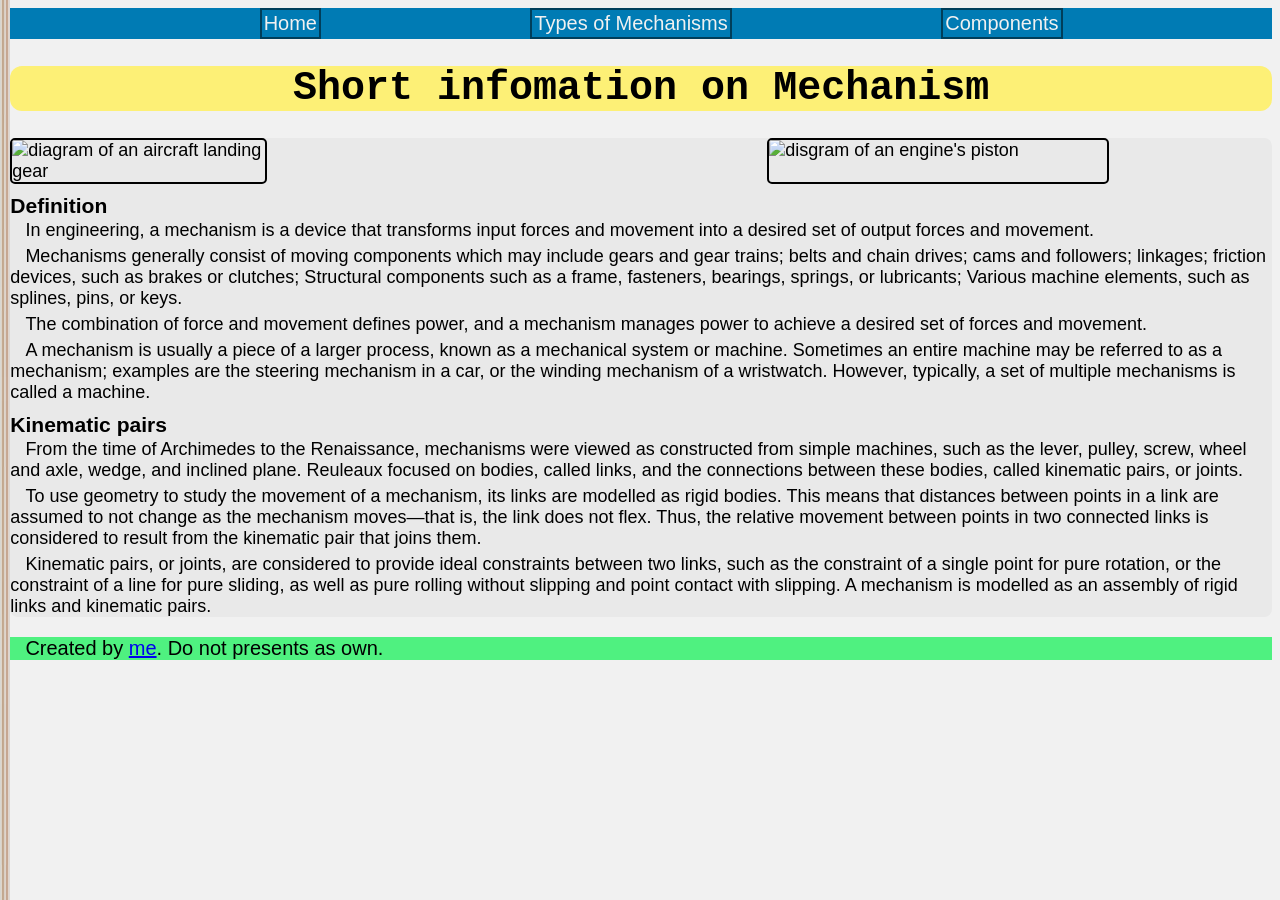
==== index.html @ 5ceaa01b "1st" ====
<!DOCTYPE html>
<html lang="en">

<head>
  <meta charset="utf-8">
  <meta name="viewport" content="width=device-width">
  <title>Short infomation on Mechanical mechanism</title>
  <!-- You will need to link to the CSS file -->
  <link rel="stylesheet" href="css/style.css">
</head>

<body>
  <a href="#main-content" class="skip-link">Skip to main content</a>
  <header>
    <nav>
      <ul>
        <li><a href="index.html">Home</a></li>
        <li><a href="typeofmechanism.html">Types of Mechanisms</a></li>
        <li><a href="components.html">Components</a></li>
      </ul>
    </nav>

    <h1>Short infomation on Mechanism</h1>
  </header>
  <main id="main-content" tabindex="-1">
    <div class="grid">
      <img src="https://upload.wikimedia.org/wikipedia/commons/8/85/Landing_gear_schematic.svg" width="50%" alt="diagram of an aircraft landing gear" >
      <img src="https://upload.wikimedia.org/wikipedia/commons/f/f7/Piston_bielle_vilebrequin_coupe_et_schema_cinematique.svg" width="67%" alt="disgram of an engine's piston" >
    </div>
    <h3> Definition </h3>
    <p> In engineering, a mechanism is a device that transforms input forces and movement into a desired set of output forces and movement. </p>
    <p> Mechanisms generally consist of moving components which may include gears and gear trains; belts and chain drives; cams and followers; linkages; friction devices, such as brakes or clutches; Structural components such as a frame, fasteners, bearings, springs, or lubricants; Various machine elements, such as splines, pins, or keys. </p>
    <p>The combination of force and movement defines power, and a mechanism manages power to achieve a desired set of forces and movement.</p>
    <p>A mechanism is usually a piece of a larger process, known as a mechanical system or machine. Sometimes an entire machine may be referred to as a mechanism; examples are the steering mechanism in a car, or the winding mechanism of a wristwatch. However, typically, a set of multiple mechanisms is called a machine.</p>

    <h3> Kinematic pairs</h3>
    <p>From the time of Archimedes to the Renaissance, mechanisms were viewed as constructed from simple machines, such as the lever, pulley, screw, wheel and axle, wedge, and inclined plane. Reuleaux focused on bodies, called links, and the connections between these bodies, called kinematic pairs, or joints.</p>
    <p>To use geometry to study the movement of a mechanism, its links are modelled as rigid bodies. This means that distances between points in a link are assumed to not change as the mechanism moves—that is, the link does not flex. Thus, the relative movement between points in two connected links is considered to result from the kinematic pair that joins them.</p>
    <p>Kinematic pairs, or joints, are considered to provide ideal constraints between two links, such as the constraint of a single point for pure rotation, or the constraint of a line for pure sliding, as well as pure rolling without slipping and point contact with slipping. A mechanism is modelled as an assembly of rigid links and kinematic pairs.</p>

  </main>
  <footer>
    <p>Created by <a href="https://github.com/LavrieN">me</a>. Do not presents as own.</p>
  </footer>

</body>

</html>
---- css/style.css ----
body{
  font-family:'Segoe UI', Tahoma, Geneva, Verdana, sans-serif;
  font-size: 125%;
  margin-left: 0.8%;
  background-image: url('../images/sumb.jpg');
  background-repeat:repeat-y;
  background-size: 0.8%;
  background-color: rgb(241, 241, 241);
}
.skip-link {
  display:block;
  font-weight: bold;
  color:#ffffff;
  background-color: rgb(13, 0, 133);
  width: fit-content;
  padding: 5px;
  text-decoration: none;
  margin-bottom: 1px;
  position: absolute;
  left: -999px;
}
.skip-link :hover{
  background-color: #9e9e9e;
  color:rgb(13, 0, 133);
}
.skip-link:focus{
  background-color: #9e9e9e;
  color:rgb(13, 0, 133);
  border: 10px;
  position: absolute;
  left: 5px;
}
h1{
  font-family: 'Courier New', Courier, monospace;
  background-color:rgb(253, 240, 118);
  text-align:center;
  border-radius: 12px;
}
h3{
  margin-top: 10px;
  margin-bottom: 2px;
}
nav{
  display: inline;
  width: 80%;
  margin-top: 0px;
}
nav img{
  width: 10%;
}
main{
  background-color: rgb(233, 233, 233);
  font-size: large;
  border-radius: 8px;
}
footer{
  background-color: rgb(79, 241, 128);
}
ul {
  display: flex;
  flex-direction:row;
  justify-content: space-evenly;
  background-color:rgb(0, 123, 180) ;
  margin-top: 0px;
}
main p{
  margin-top: 2px;
  margin-bottom: 5px;
}
li{
  list-style-type: none;
  display: block;
}

ul a:link{
  display: block;
  color:rgb(241, 241, 241) ;
  /* background-color:rgb(0, 113, 165) ; */
  padding: 2px;
  border:2px solid rgb(0, 62, 90);
  text-decoration: none;
}
ul a:active{
  text-decoration: none;
  background-color: rgb(0, 64, 94);
  border: 2px inset rgb(0, 33, 48);
  color:rgb(241, 241, 241) ;
}
ul a:hover{
  text-decoration: none;
  background-color: rgb(0, 64, 94);
  border: 2px inset rgb(0, 0, 0);
  color:rgb(241, 241, 241) ;
}
ul a:visited{
  text-decoration: none;
  color:rgb(241, 241, 241) ;
}


p{
  text-indent: 1.2%;
  height: auto;
}
.grid{
  display:grid;
  grid-template-columns: 40% 40%;
  justify-content: space-between;
  row-gap: 100px;
}
.grid img{
  display:grid;
  border: 2px double black;
  border-radius: 5px;
}
.flex{
  flex-wrap: wrap;
  justify-content: left;
}
.referenceimg{
  justify-content:end;
}
ul .list{
  display: inline;
  background-color:rgb(233, 233, 233) ;
  margin-top: 0px;
}
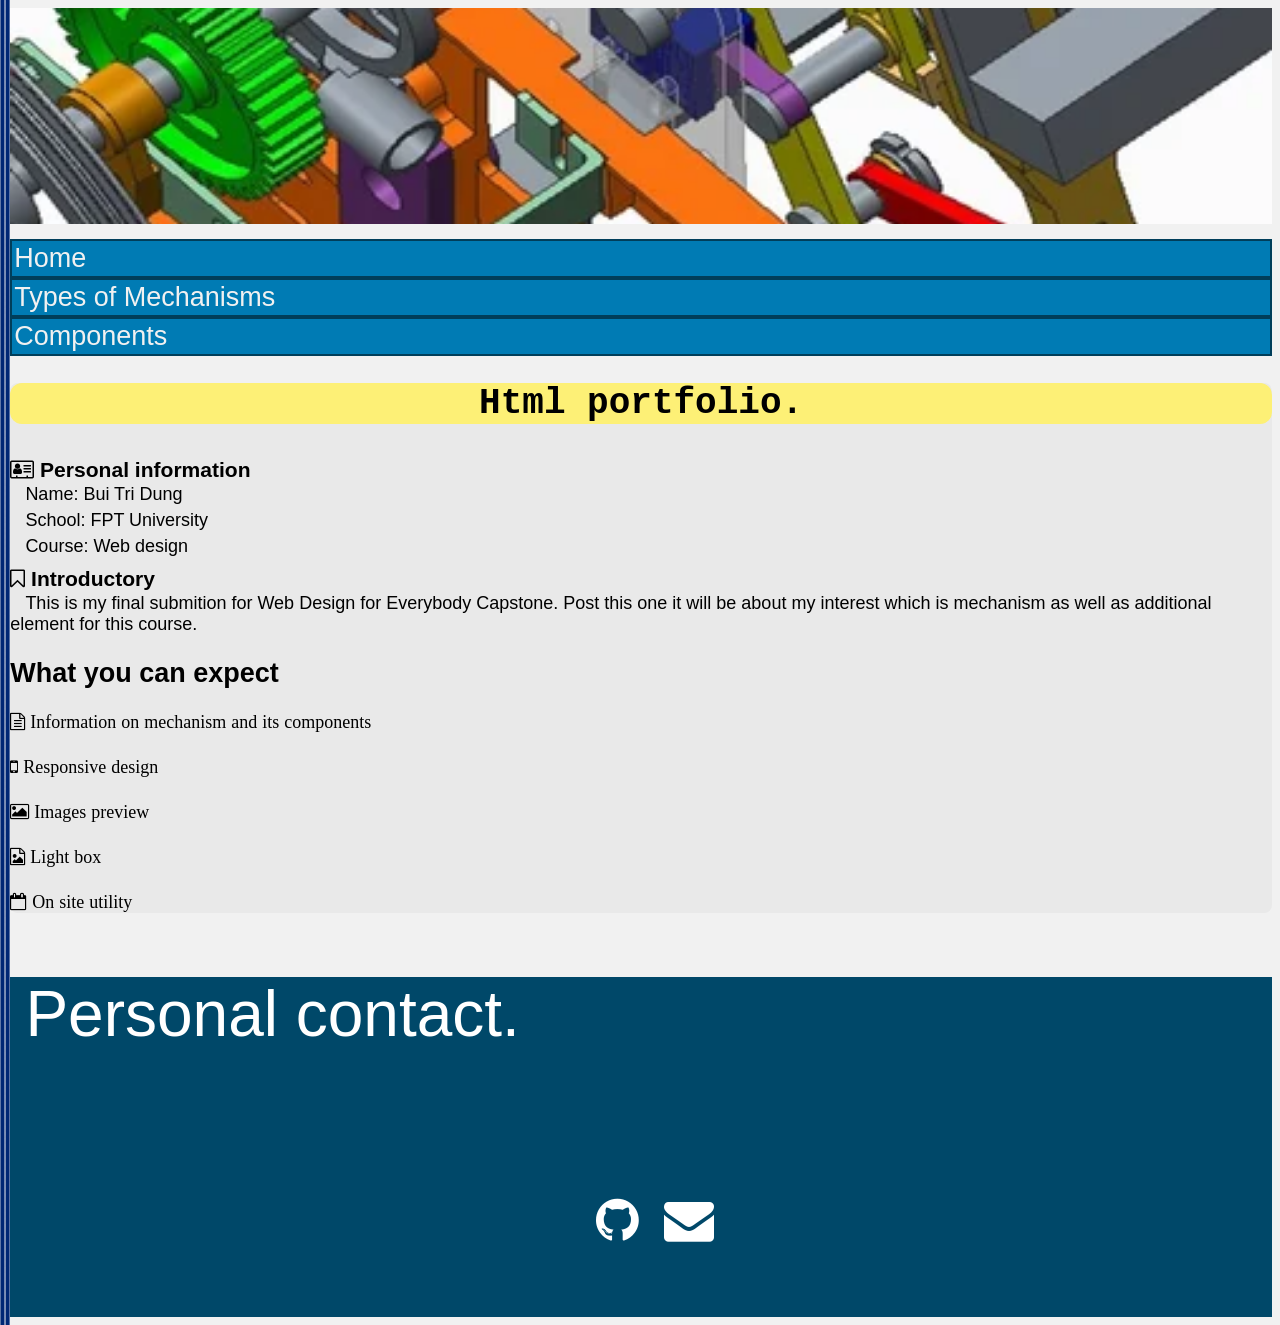
==== commit 6014e851: "Secondcommitduetovcerror" ====
--- a/index.html
+++ b/index.html
@@ -7,10 +7,12 @@
   <title>Short infomation on Mechanical mechanism</title>
   <!-- You will need to link to the CSS file -->
   <link rel="stylesheet" href="css/style.css">
+  <link rel="stylesheet" href="https://cdnjs.cloudflare.com/ajax/libs/font-awesome/4.7.0/css/font-awesome.min.css">
 </head>
 
 <body>
   <a href="#main-content" class="skip-link">Skip to main content</a>
+  <img class="headerImg" src="images/mechanism-design.webp">
   <header>
     <nav>
       <ul>
@@ -19,30 +21,52 @@
         <li><a href="components.html">Components</a></li>
       </ul>
     </nav>
-
-    <h1>Short infomation on Mechanism</h1>
   </header>
   <main id="main-content" tabindex="-1">
+    <h1>Html portfolio.</h1>
     <div class="grid">
-      <img src="https://upload.wikimedia.org/wikipedia/commons/8/85/Landing_gear_schematic.svg" width="50%" alt="diagram of an aircraft landing gear" >
-      <img src="https://upload.wikimedia.org/wikipedia/commons/f/f7/Piston_bielle_vilebrequin_coupe_et_schema_cinematique.svg" width="67%" alt="disgram of an engine's piston" >
     </div>
-    <h3> Definition </h3>
-    <p> In engineering, a mechanism is a device that transforms input forces and movement into a desired set of output forces and movement. </p>
-    <p> Mechanisms generally consist of moving components which may include gears and gear trains; belts and chain drives; cams and followers; linkages; friction devices, such as brakes or clutches; Structural components such as a frame, fasteners, bearings, springs, or lubricants; Various machine elements, such as splines, pins, or keys. </p>
-    <p>The combination of force and movement defines power, and a mechanism manages power to achieve a desired set of forces and movement.</p>
-    <p>A mechanism is usually a piece of a larger process, known as a mechanical system or machine. Sometimes an entire machine may be referred to as a mechanism; examples are the steering mechanism in a car, or the winding mechanism of a wristwatch. However, typically, a set of multiple mechanisms is called a machine.</p>
+    <h3> <i class="fa fa-address-card-o " ></i> Personal information </h3>
+    <p> Name: Bui Tri Dung </p>
+    <p> School: FPT University</p>
+    <p> Course: Web design</p>
 
-    <h3> Kinematic pairs</h3>
-    <p>From the time of Archimedes to the Renaissance, mechanisms were viewed as constructed from simple machines, such as the lever, pulley, screw, wheel and axle, wedge, and inclined plane. Reuleaux focused on bodies, called links, and the connections between these bodies, called kinematic pairs, or joints.</p>
-    <p>To use geometry to study the movement of a mechanism, its links are modelled as rigid bodies. This means that distances between points in a link are assumed to not change as the mechanism moves—that is, the link does not flex. Thus, the relative movement between points in two connected links is considered to result from the kinematic pair that joins them.</p>
-    <p>Kinematic pairs, or joints, are considered to provide ideal constraints between two links, such as the constraint of a single point for pure rotation, or the constraint of a line for pure sliding, as well as pure rolling without slipping and point contact with slipping. A mechanism is modelled as an assembly of rigid links and kinematic pairs.</p>
+
+    <h3> <i class="fa fa-bookmark-o " ></i> Introductory</h3>
+    <p>This is my final submition for Web Design for Everybody Capstone. Post this one it will be about my interest which is mechanism as well as additional element for this course.</p>
+  <div>
+
+    <h2> What you can expect</h2>
+    <hgroup>
+      <h4><i class="fa fa-file-text-o"> Information on mechanism and its components</i></h4>
+    </hgroup>
+
+    <hgroup>
+      <h4><i class="fa fa-mobile"> Responsive design</i></h4>
+    </hgroup>
+
+    <hgroup>
+      <h4><i class="fa fa-picture-o"> Images preview</i></h4>
+    </hgroup>
+
+    <hgroup>
+      <h4><i class="fa fa-file-image-o"> Light box</i></h4>
+    </hgroup>
+
+    <hgroup>
+      <h4><i class="fa fa-calendar-o"> On site utility</i></h4>
+    </hgroup>
+  </div>
 
   </main>
   <footer>
-    <p>Created by <a href="https://github.com/LavrieN">me</a>. Do not presents as own.</p>
+    <p>Personal contact. </p>
+    <hgroup class="footer">
+      <p class="link"> <a href="https://github.com/LavrieN" target="_blank"> <i class="fa fa-github" style="font-size:50px"></i></a> </p>
+      <p class="clickableElement"  role="button" tabindex="0" onclick=gmailCopy()> <i class="fa fa-envelope " style="font-size:50px"></i> </p>
+    </hgroup>
   </footer>
 
 </body>
-
+<script src=".Js/script.js"></script>
 </html>
--- a/css/style.css
+++ b/css/style.css
@@ -1,8 +1,8 @@
 body{
   font-family:'Segoe UI', Tahoma, Geneva, Verdana, sans-serif;
-  font-size: 125%;
+  font-size: 5vw;
   margin-left: 0.8%;
-  background-image: url('../images/sumb.jpg');
+  background-image: url('../images/sumb.png');
   background-repeat:repeat-y;
   background-size: 0.8%;
   background-color: rgb(241, 241, 241);
@@ -54,14 +54,15 @@
   border-radius: 8px;
 }
 footer{
-  background-color: rgb(79, 241, 128);
+  background-color: rgb(0, 72, 105);
+  color: white;
 }
 ul {
-  display: flex;
+  display: block;
   flex-direction:row;
-  justify-content: space-evenly;
   background-color:rgb(0, 123, 180) ;
   margin-top: 0px;
+  padding-left: 0;
 }
 main p{
   margin-top: 2px;
@@ -105,13 +106,15 @@
 .grid{
   display:grid;
   grid-template-columns: 40% 40%;
-  justify-content: space-between;
+  justify-content: space-evenly;
   row-gap: 100px;
 }
 .grid img{
   display:grid;
   border: 2px double black;
   border-radius: 5px;
+  width: 110%;
+  max-width: 55vw;
 }
 .flex{
   flex-wrap: wrap;
@@ -125,3 +128,119 @@
   background-color:rgb(233, 233, 233) ;
   margin-top: 0px;
 }
+
+.headerImg{
+  width: 100%;
+  height: 24vh;
+  aspect-ratio: 2/1;
+  object-fit: cover;
+  justify-content: center;
+}
+header{
+  position: sticky;
+  top:0;
+  z-index: 1;
+  font-size: 3vh;
+}
+
+footer{
+  display: block;
+}
+
+.link{
+  display: flex;
+  justify-content: center;
+  color: white;
+  text-decoration: none;
+}
+
+.link a:link{
+  text-decoration: none;
+  color: white;
+}
+.link a:visited{
+  text-decoration: none;
+  color: white;
+}
+
+.footer{
+  display: flex;
+  justify-content: center;
+}
+
+.footer p{
+  margin-left: 2vw;
+}
+
+.clickableElement{
+  cursor: pointer;
+}
+
+
+
+#image {
+    width: 60vw;
+    height: 60vw;
+    background-size: cover;
+    background-position: center;
+    border: 2px solid #2c3e50;
+    border-radius: 8px;
+    display: flex;
+    align-items: center;
+    justify-content: center;
+    margin-bottom: 0;
+    text-align: center;
+    font-size: 18px;
+    font-weight: bold;
+    color: #000000;
+    background-color: #e8e8e8;
+    aspect-ratio: 1/1;
+}
+#image img{
+  object-fit: contain;
+}
+#imgTwo{
+  display: flex;
+  justify-content: center;
+}
+
+/* Gallery Grid */
+.gallery {
+    display: grid;
+    grid-template-columns: 1fr 1fr;
+    gap: 1rem;
+    margin-top: 2rem;
+}
+
+.gallery img {
+    width: 100%;
+    height: 150px;
+    object-fit: contain;
+    border: 2px solid #ccc;
+    border-radius: 8px;
+    cursor: pointer;
+    transition: transform 0.2s ease, border-color 0.2s ease;
+}
+
+.gallery img:hover {
+    transform: scale(1.05);
+    border-color: #4CAF50;
+    box-shadow: 0 4px 8px rgba(0, 0, 0, 0.2);
+}
+
+#text{
+  position: relative;
+  bottom: 3vh;
+  font-weight: bold;
+  
+}
+#textTwo{
+  padding-top: 5vh;
+  border: solid black 0.4vh;
+  border-radius: 2vh;
+  min-height: calc(270px - 16vw);
+}
+
+.section{
+  background-color: white;
+}
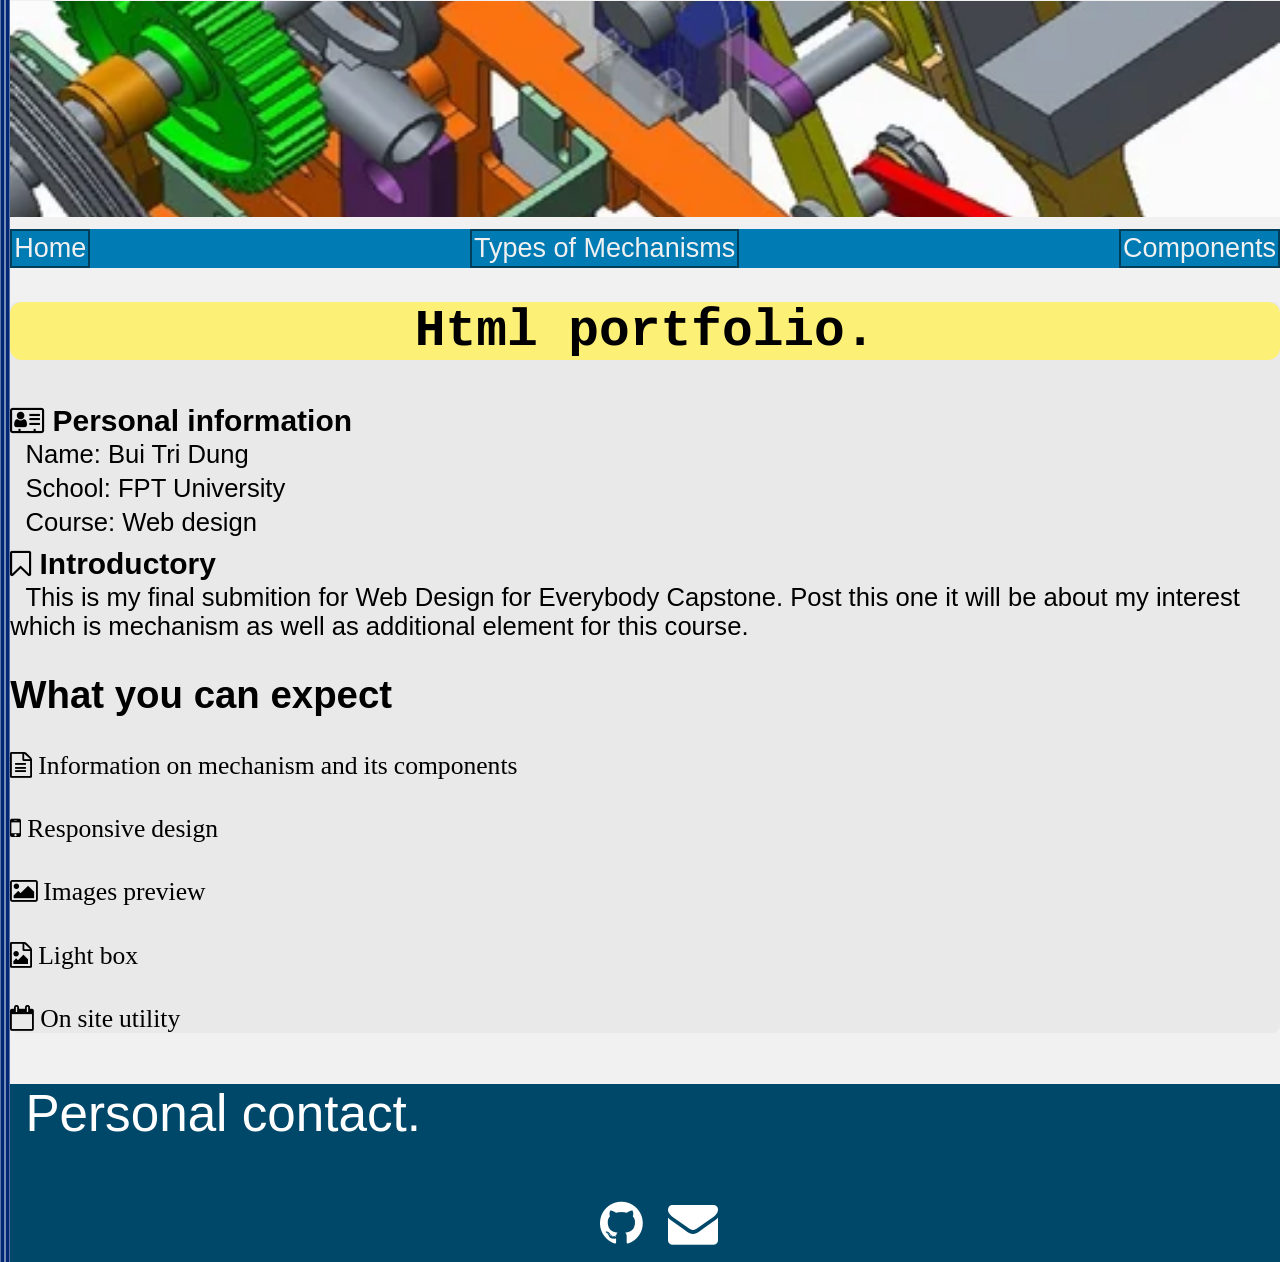
==== commit 71e80e1b: "finished1" ====
--- a/index.html
+++ b/index.html
@@ -62,7 +62,7 @@
   <footer>
     <p>Personal contact. </p>
     <hgroup class="footer">
-      <p class="link"> <a href="https://github.com/LavrieN" target="_blank"> <i class="fa fa-github" style="font-size:50px"></i></a> </p>
+      <p class="link"> <a href="https://github.com/LavrieN" target="_blank" > <i class="fa fa-github" style="font-size:50px"></i></a> </p>
       <p class="clickableElement"  role="button" tabindex="0" onclick=gmailCopy()> <i class="fa fa-envelope " style="font-size:50px"></i> </p>
     </hgroup>
   </footer>
--- a/css/style.css
+++ b/css/style.css
@@ -1,7 +1,10 @@
 body{
   font-family:'Segoe UI', Tahoma, Geneva, Verdana, sans-serif;
-  font-size: 5vw;
+  font-size: 4vw;
   margin-left: 0.8%;
+  margin-right: 0;
+  margin-bottom: 0;
+  margin-top: 0.1vh;
   background-image: url('../images/sumb.png');
   background-repeat:repeat-y;
   background-size: 0.8%;
@@ -50,15 +53,16 @@
 }
 main{
   background-color: rgb(233, 233, 233);
-  font-size: large;
   border-radius: 8px;
+  font-size: 3vw;
 }
 footer{
   background-color: rgb(0, 72, 105);
   color: white;
 }
 ul {
-  display: block;
+  display: flex;
+  justify-content: space-between;
   flex-direction:row;
   background-color:rgb(0, 123, 180) ;
   margin-top: 0px;
@@ -74,7 +78,7 @@
 }
 
 ul a:link{
-  display: block;
+  display: flex;
   color:rgb(241, 241, 241) ;
   /* background-color:rgb(0, 113, 165) ; */
   padding: 2px;
@@ -106,7 +110,7 @@
 .grid{
   display:grid;
   grid-template-columns: 40% 40%;
-  justify-content: space-evenly;
+  justify-content: space-between;
   row-gap: 100px;
 }
 .grid img{
@@ -115,6 +119,7 @@
   border-radius: 5px;
   width: 110%;
   max-width: 55vw;
+  margin-left: -6vw;
 }
 .flex{
   flex-wrap: wrap;
@@ -170,6 +175,8 @@
 
 .footer p{
   margin-left: 2vw;
+  margin-top: 0;
+  margin-bottom: 1vh;
 }
 
 .clickableElement{
@@ -243,4 +250,155 @@
 
 .section{
   background-color: white;
+}
+
+
+.modal {
+  display: none;
+  position: fixed;
+  z-index: 1;
+  padding-top: 100px;
+  left: 0;
+  top: 0;
+  width: 100%;
+  height: 100%;
+  overflow: auto;
+  background-color: black;
+}
+
+/* Modal Content */
+.modal-content {
+  position: relative;
+  background-color: #fefefe;
+  margin: auto;
+  padding: 0;
+  width: 90%;
+  max-width: 1200px;
+}
+
+/* The Close Button */
+.close {
+  color: white;
+  position: absolute;
+  top: 10px;
+  right: 25px;
+  font-size: 35px;
+  font-weight: bold;
+}
+
+.close:hover,
+.close:focus {
+  color: #999;
+  text-decoration: none;
+  cursor: pointer;
+}
+
+/* Hide the slides by default */
+.mySlides {
+  display: none;
+}
+
+/* Next & previous buttons */
+.prev,
+.next {
+  cursor: pointer;
+  position: absolute;
+  top: 50%;
+  width: auto;
+  padding: 16px;
+  margin-top: -50px;
+  color: white;
+  font-weight: bold;
+  font-size: 20px;
+  transition: 0.6s ease;
+  border-radius: 0 3px 3px 0;
+  user-select: none;
+  -webkit-user-select: none;
+}
+
+/* Position the "next button" to the right */
+.next {
+  right: 0;
+  border-radius: 3px 0 0 3px;
+}
+
+/* On hover, add a black background color with a little bit see-through */
+.prev:hover,
+.next:hover {
+  background-color: rgba(0, 0, 0, 0.8);
+}
+
+/* Number text (1/3 etc) */
+.numbertext {
+  color: #f2f2f2;
+  font-size: 12px;
+  padding: 8px 12px;
+  position: absolute;
+  top: 0;
+}
+
+/* Caption text */
+.caption-container {
+  text-align: center;
+  background-color: black;
+  padding: 2px 16px;
+  color: white;
+}
+
+img.demo {
+  opacity: 0.6;
+  width: 5vw;
+}
+
+.active,
+.demo:hover {
+  opacity: 1;
+}
+
+.column{
+  cursor: pointer;
+}
+
+@media screen and (min-width:768px) {
+  .gallery{
+    grid-template-columns: 1fr 1fr 1fr;
+  }
+  #image{
+    width: 40vw;
+    height: 40vw;
+  }
+}
+
+@media screen and (min-width:1024px) {
+  .gallery{
+    grid-template-columns: repeat(auto-fit, minmax(150px, 1fr));
+  }
+  #image{
+    width: 36vw;
+    height: 36vw;
+  }
+  main{
+    font-size: 2vw;
+  }
+  .grid img{
+    width: 30vw;
+  }
+}
+
+@media screen and (prefers-color-scheme: dark) {
+  body{
+    background-color: #2c3e50;
+
+  }
+  main{
+    background-color: #2c3e50;
+    color: #e8e8e8;
+  }
+  main h1{
+    color:black;
+  }
+  #textTwo{
+    width: 50vw;
+
+  }
 }
